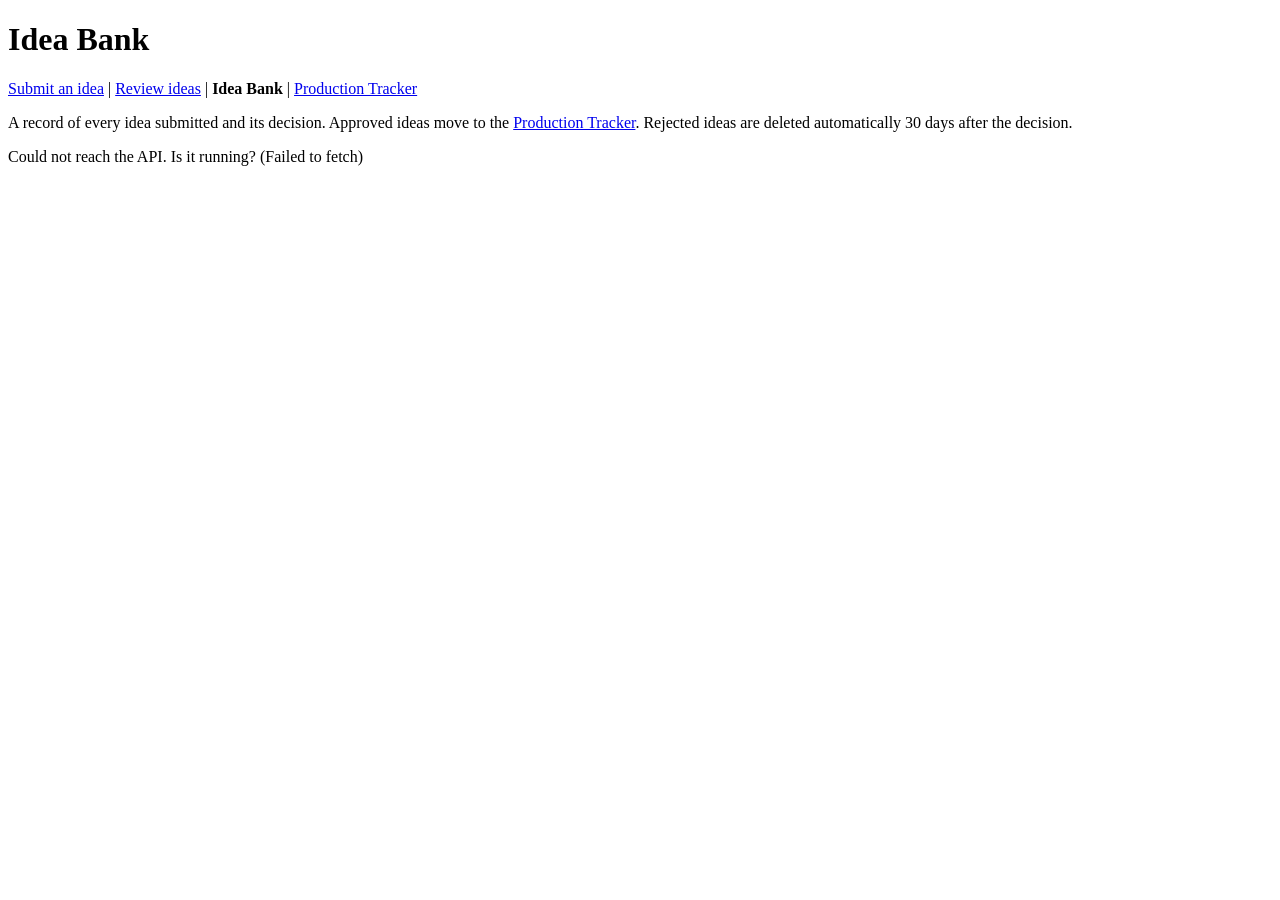
==== mockup_1/client/bank.html @ 7a78cdce "Add Idea Bank and Production Tracker pages - Submit form: add campus, content type, content category" ====
<!DOCTYPE html>
<html lang="en">
<head>
    <meta charset="UTF-8">
    <title>Idea Bank</title>
    <link rel="stylesheet" href="resources/styles/style.css">
</head>
<body>
    <h1>Idea Bank</h1>
    <p>
        <a href="index.html">Submit an idea</a> |
        <a href="ideas.html">Review ideas</a> |
        <b>Idea Bank</b> |
        <a href="tracker.html">Production Tracker</a>
    </p>

    <p>
        A record of every idea submitted and its decision. Approved ideas move to the
        <a href="tracker.html">Production Tracker</a>. Rejected ideas are deleted automatically
        30 days after the decision.
    </p>

    <div id="ideas">Loading...</div>

    <script src="resources/scripts/common.js"></script>
    <script src="resources/scripts/bank.js"></script>
</body>
</html>
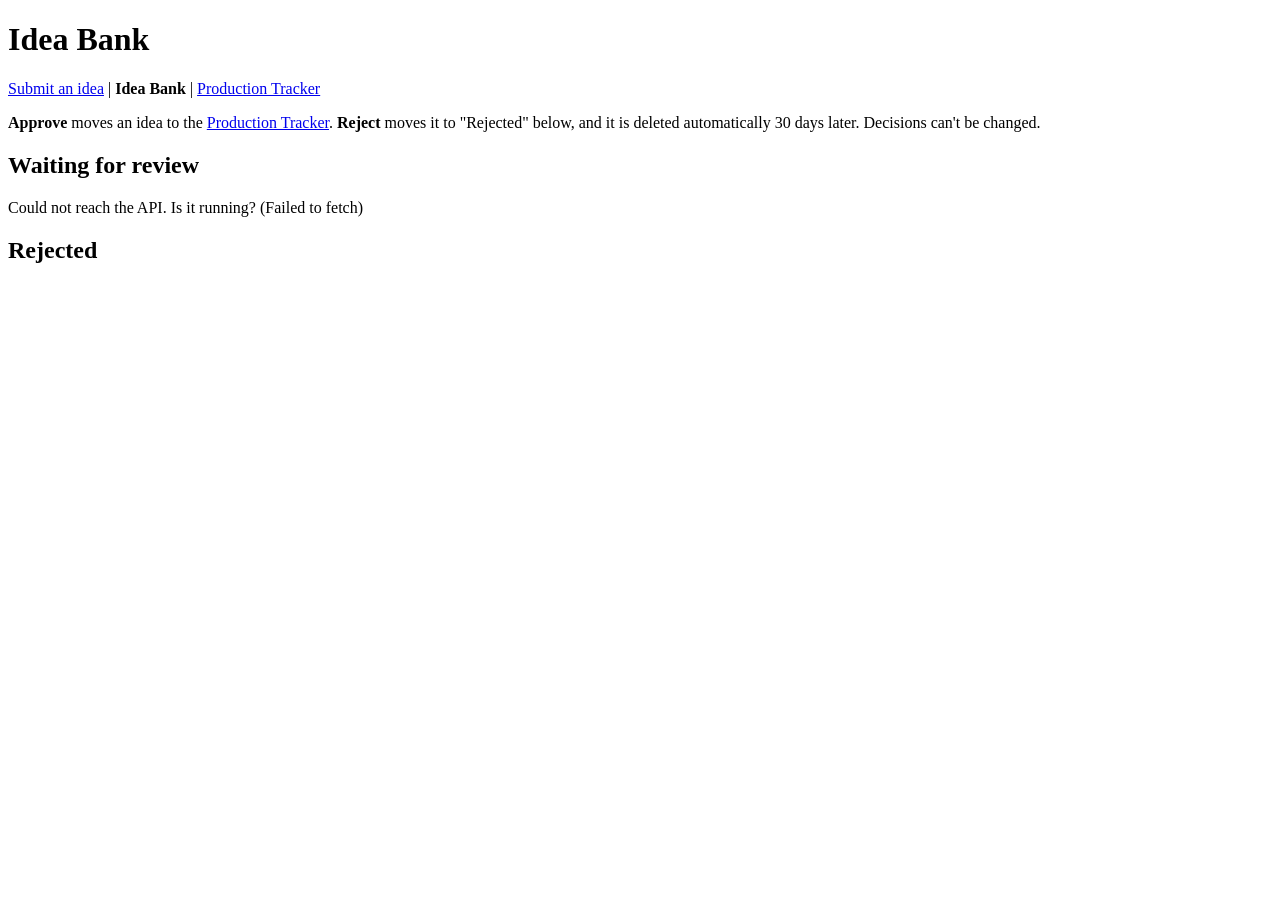
==== commit 58f57b56: "Combine Review and Idea Bank into one page with idea cards - Idea Bank now shows "Waiting for review" ====
--- a/mockup_1/client/bank.html
+++ b/mockup_1/client/bank.html
@@ -9,18 +9,21 @@
     <h1>Idea Bank</h1>
     <p>
         <a href="index.html">Submit an idea</a> |
-        <a href="ideas.html">Review ideas</a> |
         <b>Idea Bank</b> |
         <a href="tracker.html">Production Tracker</a>
     </p>
 
     <p>
-        A record of every idea submitted and its decision. Approved ideas move to the
-        <a href="tracker.html">Production Tracker</a>. Rejected ideas are deleted automatically
-        30 days after the decision.
+        <b>Approve</b> moves an idea to the <a href="tracker.html">Production Tracker</a>.
+        <b>Reject</b> moves it to "Rejected" below, and it is deleted automatically 30 days later.
+        Decisions can't be changed.
     </p>
 
-    <div id="ideas">Loading...</div>
+    <h2>Waiting for review</h2>
+    <div id="waiting">Loading...</div>
+
+    <h2>Rejected</h2>
+    <div id="rejected">Loading...</div>
 
     <script src="resources/scripts/common.js"></script>
     <script src="resources/scripts/bank.js"></script>
--- a/mockup_1/client/resources/styles/style.css
+++ b/mockup_1/client/resources/styles/style.css
@@ -0,0 +1,8 @@
+/* The only styling in the site: a box around each idea card. */
+.card {
+    border: 1px solid #999;
+    border-radius: 6px;
+    padding: 4px 16px;
+    margin: 12px 0;
+    max-width: 700px;
+}
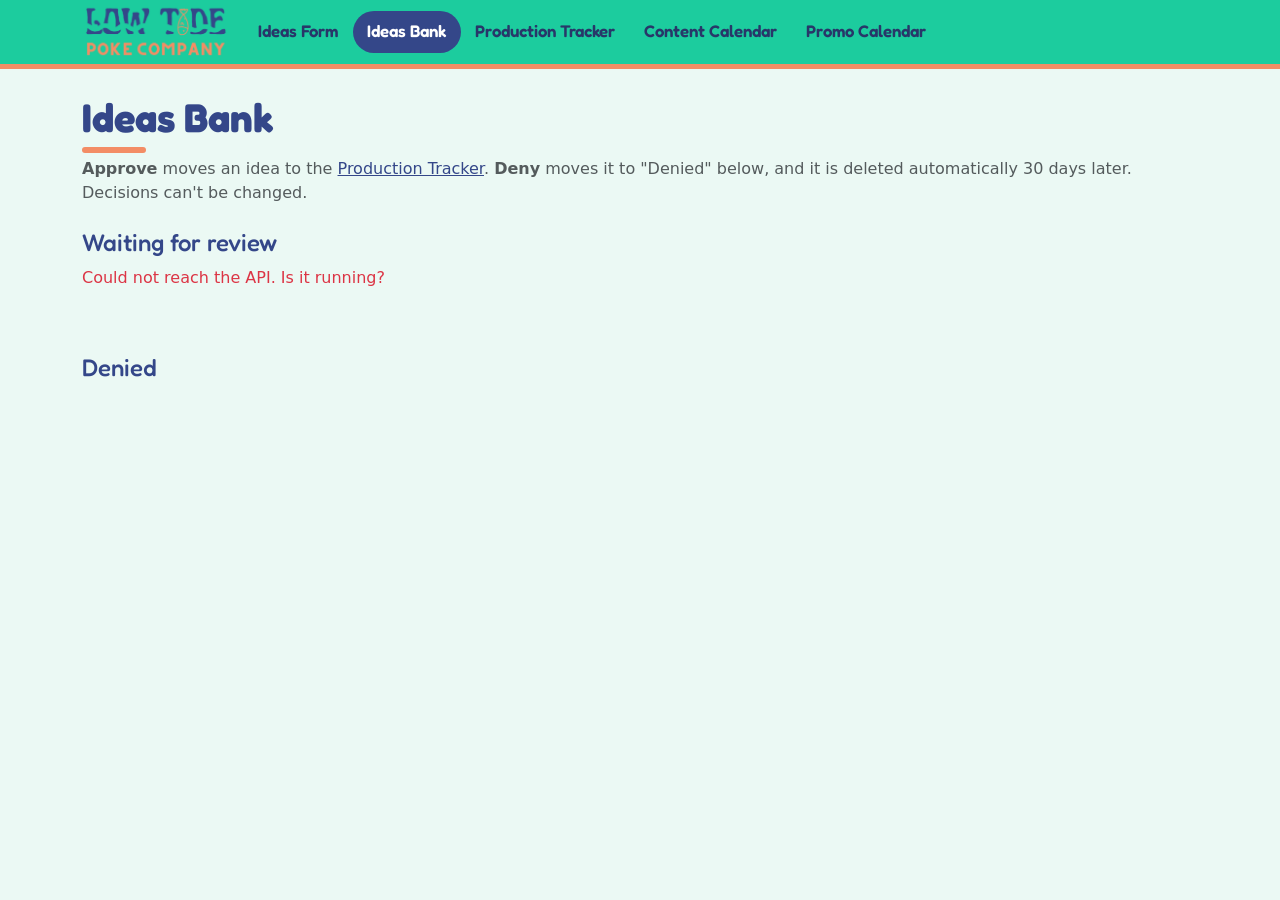
==== commit d5b97984: "ltp" ====
--- a/mockup_1/client/bank.html
+++ b/mockup_1/client/bank.html
@@ -2,29 +2,33 @@
 <html lang="en">
 <head>
     <meta charset="UTF-8">
-    <title>Idea Bank</title>
+    <meta name="viewport" content="width=device-width, initial-scale=1">
+    <title>Ideas Bank</title>
+    <link rel="preconnect" href="https://fonts.googleapis.com">
+    <link rel="preconnect" href="https://fonts.gstatic.com" crossorigin>
+    <link rel="stylesheet" href="https://fonts.googleapis.com/css2?family=Fredoka:wght@400;500;600;700&display=swap">
+    <link rel="stylesheet" href="https://cdn.jsdelivr.net/npm/bootstrap@5.3.3/dist/css/bootstrap.min.css">
     <link rel="stylesheet" href="resources/styles/style.css">
 </head>
-<body>
-    <h1>Idea Bank</h1>
-    <p>
-        <a href="index.html">Submit an idea</a> |
-        <b>Idea Bank</b> |
-        <a href="tracker.html">Production Tracker</a>
-    </p>
+<body data-page="bank">
+    <nav id="site-nav"></nav>
 
-    <p>
-        <b>Approve</b> moves an idea to the <a href="tracker.html">Production Tracker</a>.
-        <b>Reject</b> moves it to "Rejected" below, and it is deleted automatically 30 days later.
-        Decisions can't be changed.
-    </p>
+    <main class="container mb-5">
+        <h1 class="mb-1">Ideas Bank</h1>
+        <p class="text-body-secondary">
+            <b>Approve</b> moves an idea to the <a href="tracker.html">Production Tracker</a>.
+            <b>Deny</b> moves it to "Denied" below, and it is deleted automatically 30 days later.
+            Decisions can't be changed.
+        </p>
 
-    <h2>Waiting for review</h2>
-    <div id="waiting">Loading...</div>
+        <h2 class="h4 mt-4">Waiting for review</h2>
+        <div id="waiting" class="row g-3"></div>
 
-    <h2>Rejected</h2>
-    <div id="rejected">Loading...</div>
+        <h2 class="h4 mt-5">Denied</h2>
+        <div id="rejected" class="row g-3"></div>
+    </main>
 
+    <script src="https://cdn.jsdelivr.net/npm/bootstrap@5.3.3/dist/js/bootstrap.bundle.min.js"></script>
     <script src="resources/scripts/common.js"></script>
     <script src="resources/scripts/bank.js"></script>
 </body>
